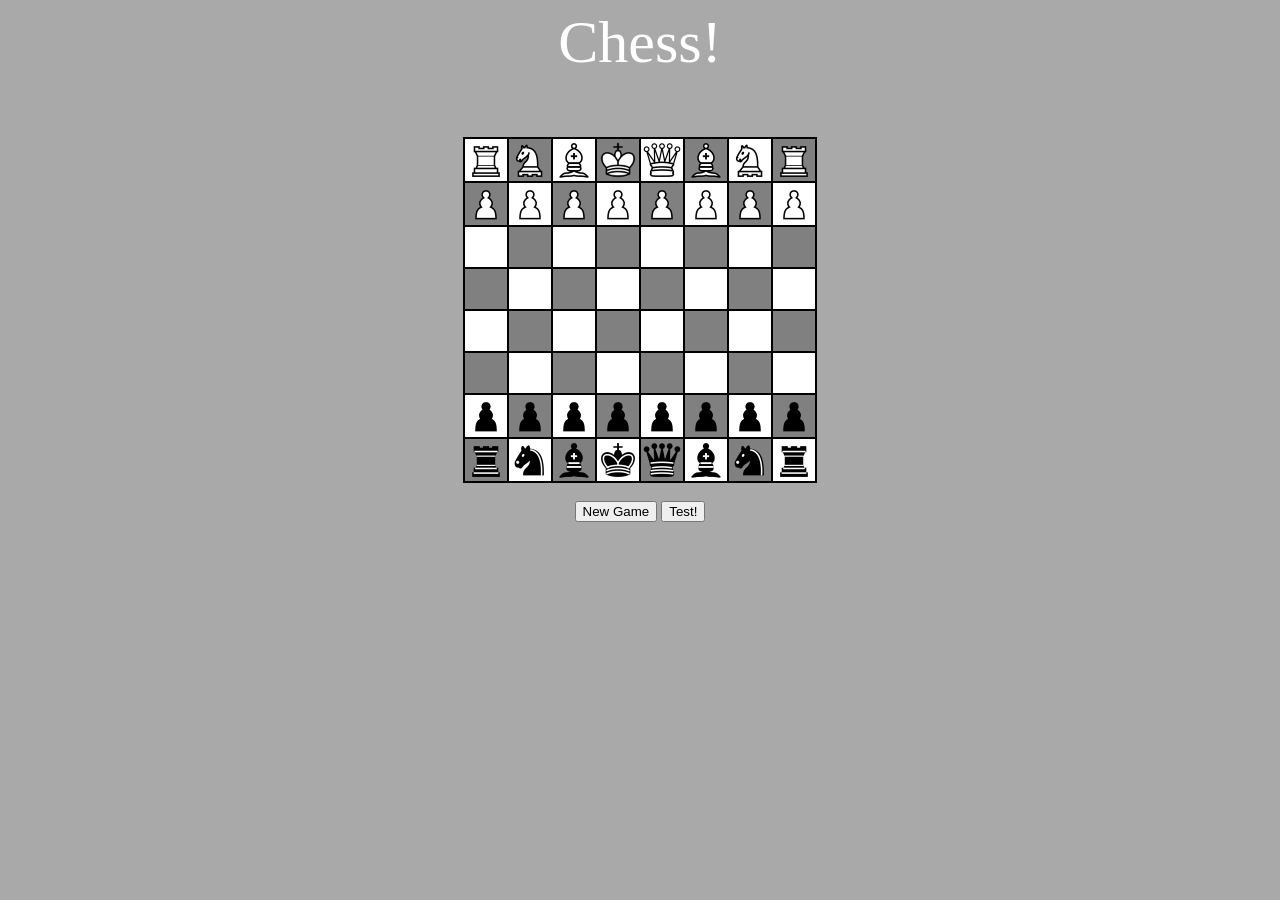
==== index.html @ a3b4c81a "Update and rename game5.html to index.html" ====
<html>
	<head>
		<meta charset="UTF-8">
		<script src="chess.js"></script>
		<link href="chess.css" rel="stylesheet" type="text/css"/>
	</head>
  <body id="body">
		<p>Chess!</p>
		<table id="table"></table>
		<br>
		<button id="reset">New Game</button>
		<button id="testButton" onclick ='test()'>Test!</button>
		<div id="test"></div>
	<script>chess();</script>
  </body>
</html>
---- chess.css ----
table{
	background-color: black;
	margin-left: auto;
	margin-right: auto;
}

body{
	background-color: darkgray;
	text-align: center;
}
p{
	font-size: 60;
	color : white
}

td{
	background-color: white;
	width: 40;
	height: 40;
	text-align:center;
	font-size: 30;
	font-weight: 800;
}

img{
	width:40;
	height:40;
}
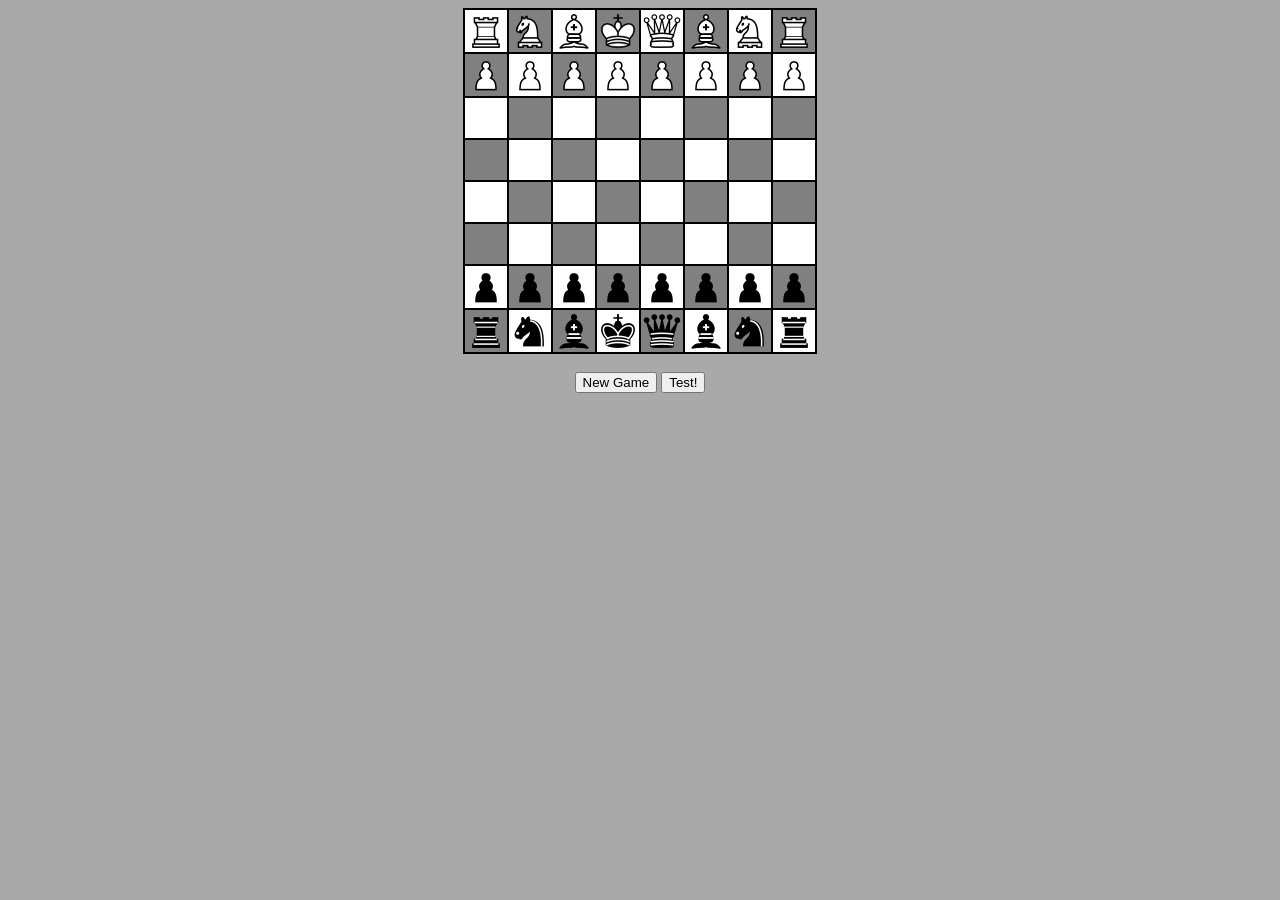
==== commit 91743be0: "Update index.html removed garish titlebar" ====
--- a/index.html
+++ b/index.html
@@ -5,7 +5,6 @@
 		<link href="chess.css" rel="stylesheet" type="text/css"/>
 	</head>
   <body id="body">
-		<p>Chess!</p>
 		<table id="table"></table>
 		<br>
 		<button id="reset">New Game</button>
